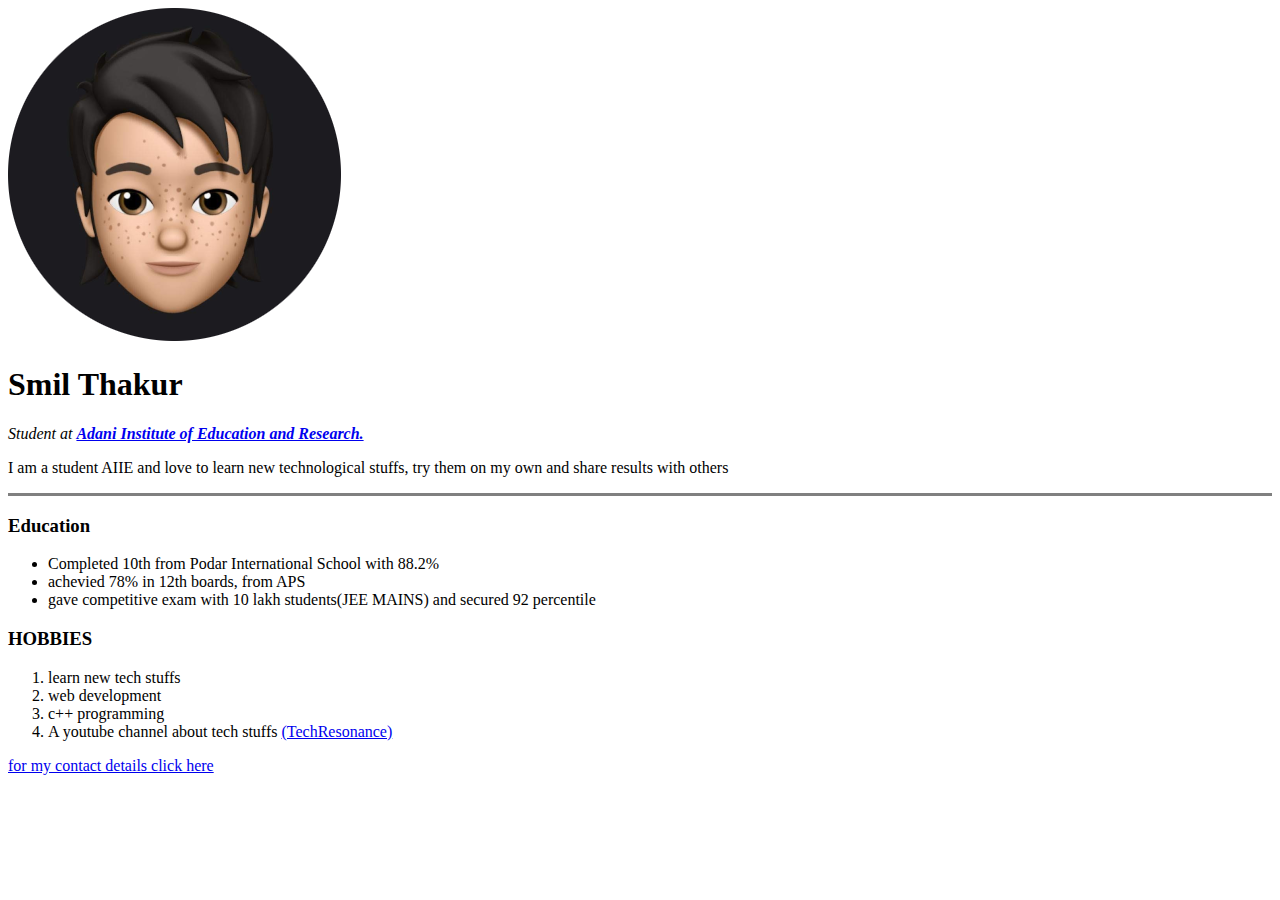
==== index.html @ 6f852cf0 "Add files via upload" ====
<!DOCTYPE html>
<html lang="en" dir="ltr">

<head>
  <meta charset="utf-8">
  <title> Smil's blog</title>
</head>

<body><img src="ME34.png" alt="smil profile picture">
  <h1>Smil Thakur</h1>
  <p><em>Student at <strong><a href="http://www.aii.ac.in/aiie/">Adani Institute of Education and Research.</a></strong></em></p>
  <p>I am a student AIIE and love to learn new technological stuffs, try them on my own and share results with others</p>
  <hr size="3" noshade>
  <h3>Education</h3>
  <ul>
    <li>Completed 10th from Podar International School with 88.2%</li>
    <li>achevied 78% in 12th boards, from APS</li>
    <li>gave competitive exam with 10 lakh students(JEE MAINS) and secured 92 percentile</li>
  </ul>
  <h3>HOBBIES</h3>
  <ol>
    <li>learn new tech stuffs</li>
    <li>web development</li>
    <li>c++ programming</li>
    <li>A youtube channel about tech stuffs <a href="https://www.youtube.com/channel/UCvYPkNHOxpV7gh1W08K3mbA/featured">(TechResonance)</a></li>
  </ol>
  <a href="contact.html">for my contact details click here</a>
</body>

</html>
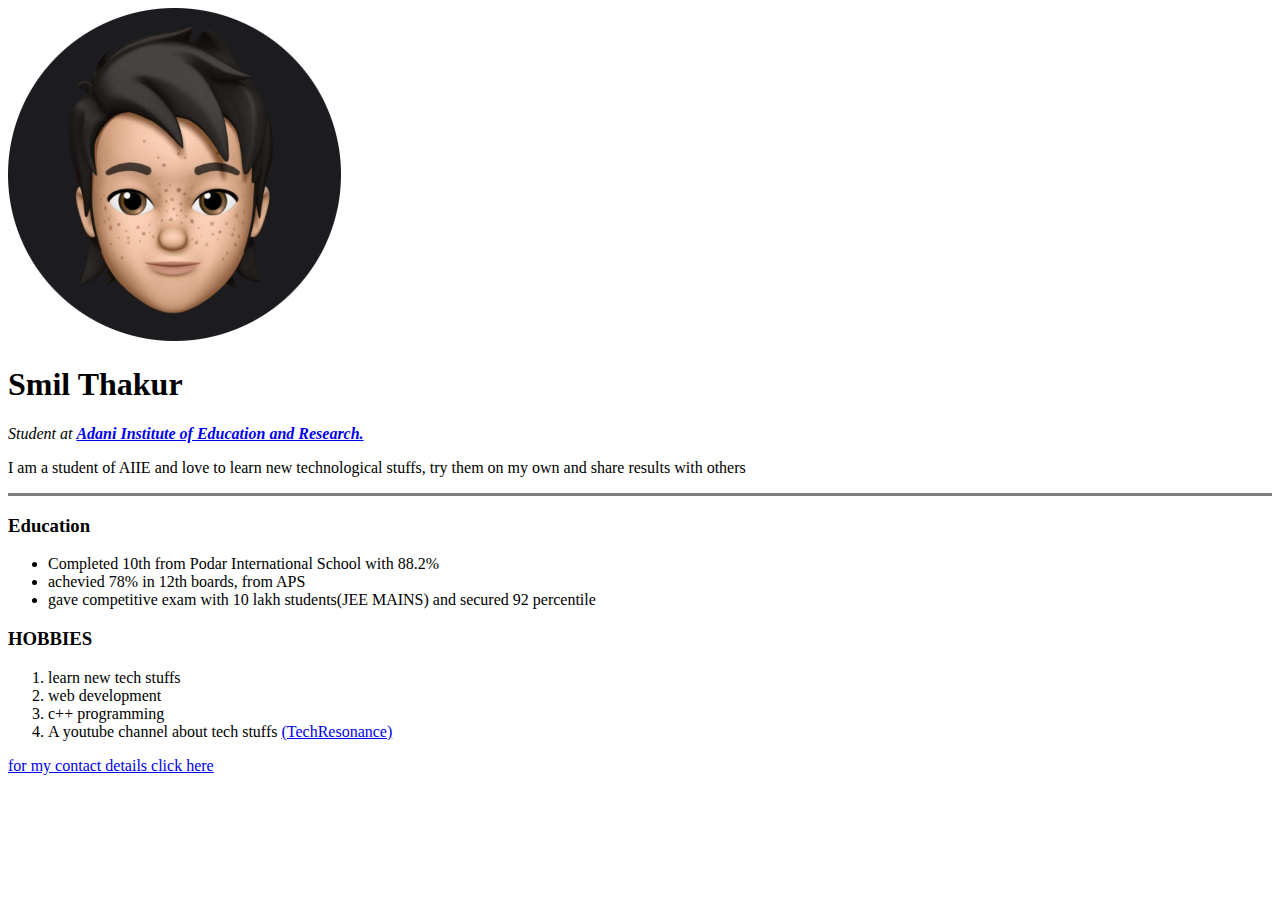
==== commit 56c77246: "Update index.html" ====
--- a/index.html
+++ b/index.html
@@ -9,7 +9,7 @@
 <body><img src="ME34.png" alt="smil profile picture">
   <h1>Smil Thakur</h1>
   <p><em>Student at <strong><a href="http://www.aii.ac.in/aiie/">Adani Institute of Education and Research.</a></strong></em></p>
-  <p>I am a student AIIE and love to learn new technological stuffs, try them on my own and share results with others</p>
+  <p>I am a student of AIIE and love to learn new technological stuffs, try them on my own and share results with others</p>
   <hr size="3" noshade>
   <h3>Education</h3>
   <ul>
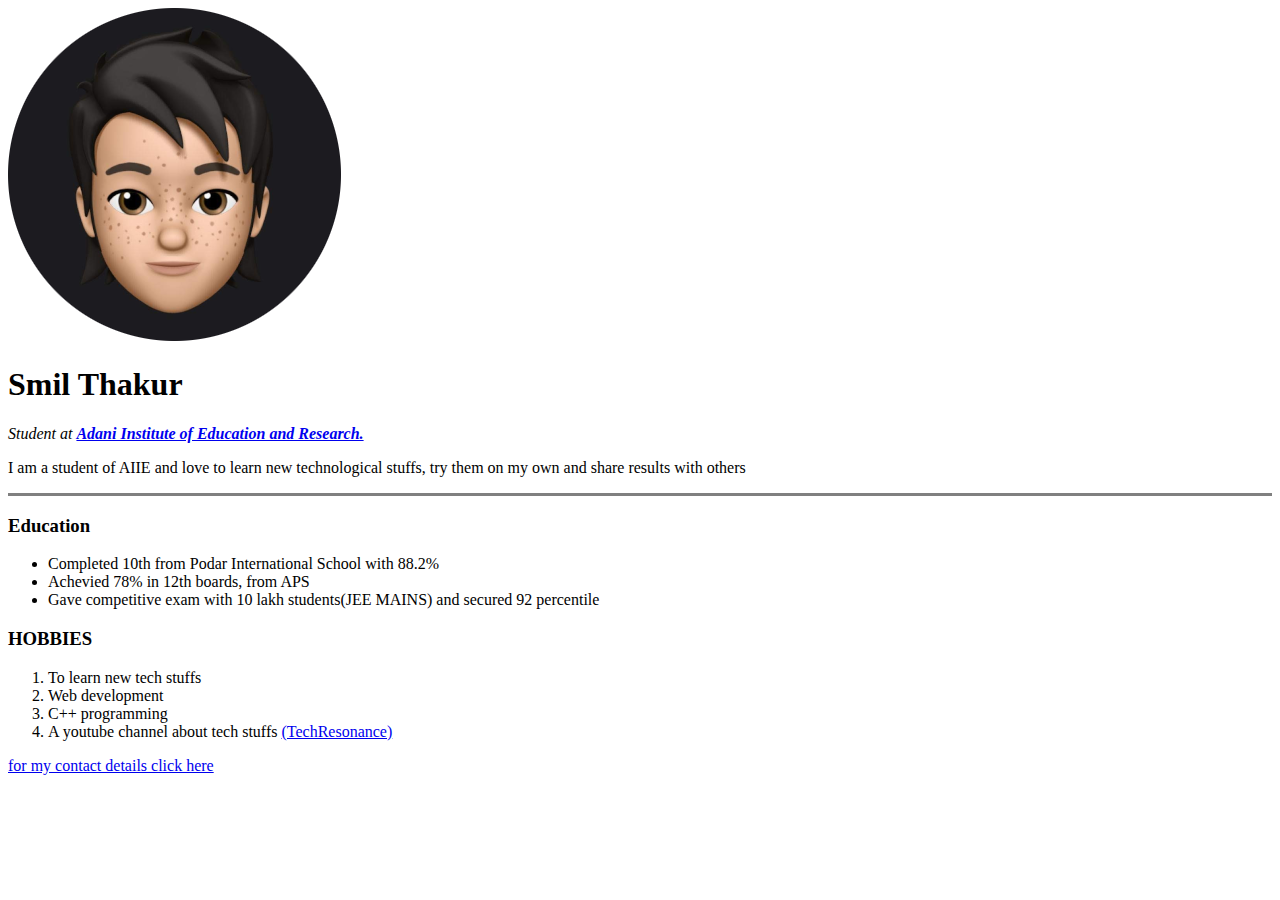
==== commit 07d3c0bf: "Grammatical errors fixed" ====
--- a/index.html
+++ b/index.html
@@ -14,14 +14,14 @@
   <h3>Education</h3>
   <ul>
     <li>Completed 10th from Podar International School with 88.2%</li>
-    <li>achevied 78% in 12th boards, from APS</li>
-    <li>gave competitive exam with 10 lakh students(JEE MAINS) and secured 92 percentile</li>
+    <li>Achevied 78% in 12th boards, from APS</li>
+    <li>Gave competitive exam with 10 lakh students(JEE MAINS) and secured 92 percentile</li>
   </ul>
   <h3>HOBBIES</h3>
   <ol>
-    <li>learn new tech stuffs</li>
-    <li>web development</li>
-    <li>c++ programming</li>
+    <li> To learn new tech stuffs</li>
+    <li>Web development</li>
+    <li>C++ programming</li>
     <li>A youtube channel about tech stuffs <a href="https://www.youtube.com/channel/UCvYPkNHOxpV7gh1W08K3mbA/featured">(TechResonance)</a></li>
   </ol>
   <a href="contact.html">for my contact details click here</a>
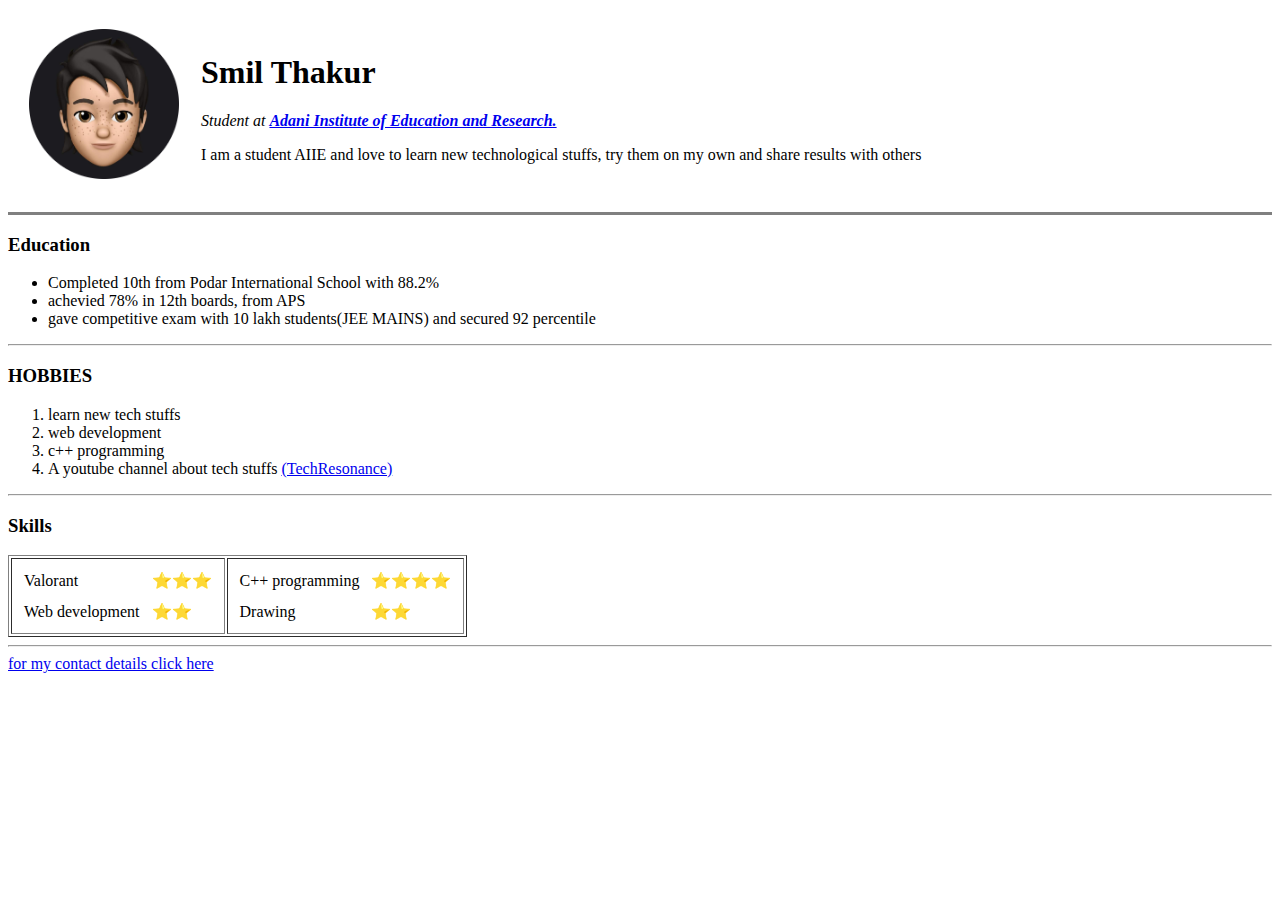
==== commit 28bc5973: "added new nested skill table" ====
--- a/index.html
+++ b/index.html
@@ -6,24 +6,70 @@
   <title> Smil's blog</title>
 </head>
 
-<body><img src="ME34.png" alt="smil profile picture">
-  <h1>Smil Thakur</h1>
-  <p><em>Student at <strong><a href="http://www.aii.ac.in/aiie/">Adani Institute of Education and Research.</a></strong></em></p>
-  <p>I am a student of AIIE and love to learn new technological stuffs, try them on my own and share results with others</p>
+<body>
+  <table cellspacing="20">
+    <tr>
+      <td><img height="150" width="150" src="ME34.png" alt="smil profile picture"></td>
+      <td><h1>Smil Thakur</h1>
+      <p><em>Student at <strong><a href="http://www.aii.ac.in/aiie/">Adani Institute of Education and Research.</a></strong></em></p>
+      <p>I am a student AIIE and love to learn new technological stuffs, try them on my own and share results with others</p></td>
+    </tr>
+  </table>
+
+
   <hr size="3" noshade>
   <h3>Education</h3>
   <ul>
     <li>Completed 10th from Podar International School with 88.2%</li>
-    <li>Achevied 78% in 12th boards, from APS</li>
-    <li>Gave competitive exam with 10 lakh students(JEE MAINS) and secured 92 percentile</li>
+    <li>achevied 78% in 12th boards, from APS</li>
+    <li>gave competitive exam with 10 lakh students(JEE MAINS) and secured 92 percentile</li>
   </ul>
+  <hr>
   <h3>HOBBIES</h3>
   <ol>
-    <li> To learn new tech stuffs</li>
-    <li>Web development</li>
-    <li>C++ programming</li>
+    <li>learn new tech stuffs</li>
+    <li>web development</li>
+    <li>c++ programming</li>
     <li>A youtube channel about tech stuffs <a href="https://www.youtube.com/channel/UCvYPkNHOxpV7gh1W08K3mbA/featured">(TechResonance)</a></li>
   </ol>
+  <hr>
+  <h3>Skills</h3>
+
+
+<table border="1">
+  <tbody>
+    <tr>
+      <td>
+        <table cellspacing="10">
+          <tr>
+            <td>Valorant</td><td>⭐⭐⭐</td>
+          </tr>
+          <tr>
+            <td>Web development</td><td>⭐⭐</td>
+          </tr>
+        </table>
+      </td>
+      <td>
+        <table cellspacing="10">
+          <tr>
+            <td>C++ programming</td><td>⭐⭐⭐⭐</td>
+          </tr>
+          <tr>
+            <td>Drawing</td><td>⭐⭐</td>
+          </tr>
+        </table>
+      </td>
+    </tr>
+  </tbody>
+</table>
+
+
+
+
+
+
+
+  <hr>
   <a href="contact.html">for my contact details click here</a>
 </body>
 
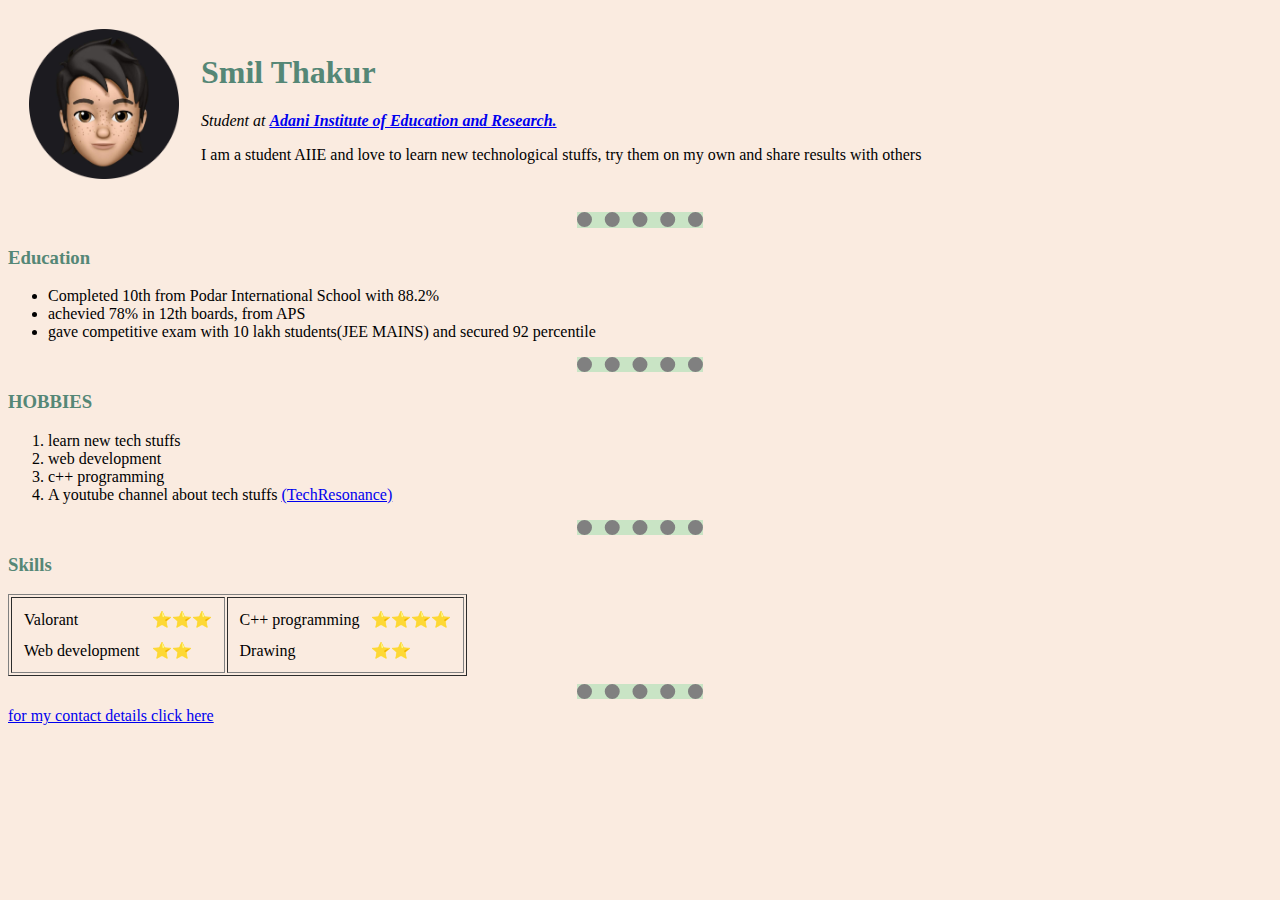
==== commit f940c150: "added CSS yeah!!!!" ====
--- a/index.html
+++ b/index.html
@@ -4,6 +4,7 @@
 <head>
   <meta charset="utf-8">
   <title> Smil's blog</title>
+  <link rel="stylesheet" href="styles.css">
 </head>
 
 <body>
--- a/styles.css
+++ b/styles.css
@@ -0,0 +1,20 @@
+body {
+  background-color: #FAEBE0;
+}
+
+hr {
+  background-color: #C9E4C5;
+  border-style: none;
+  border-top-style: dotted;
+  border-color: grey;
+  border-width: 15px;
+  width: 10%;
+}
+
+h1{
+  color: #558776;
+}
+
+h3{
+  color:#558776;
+}
